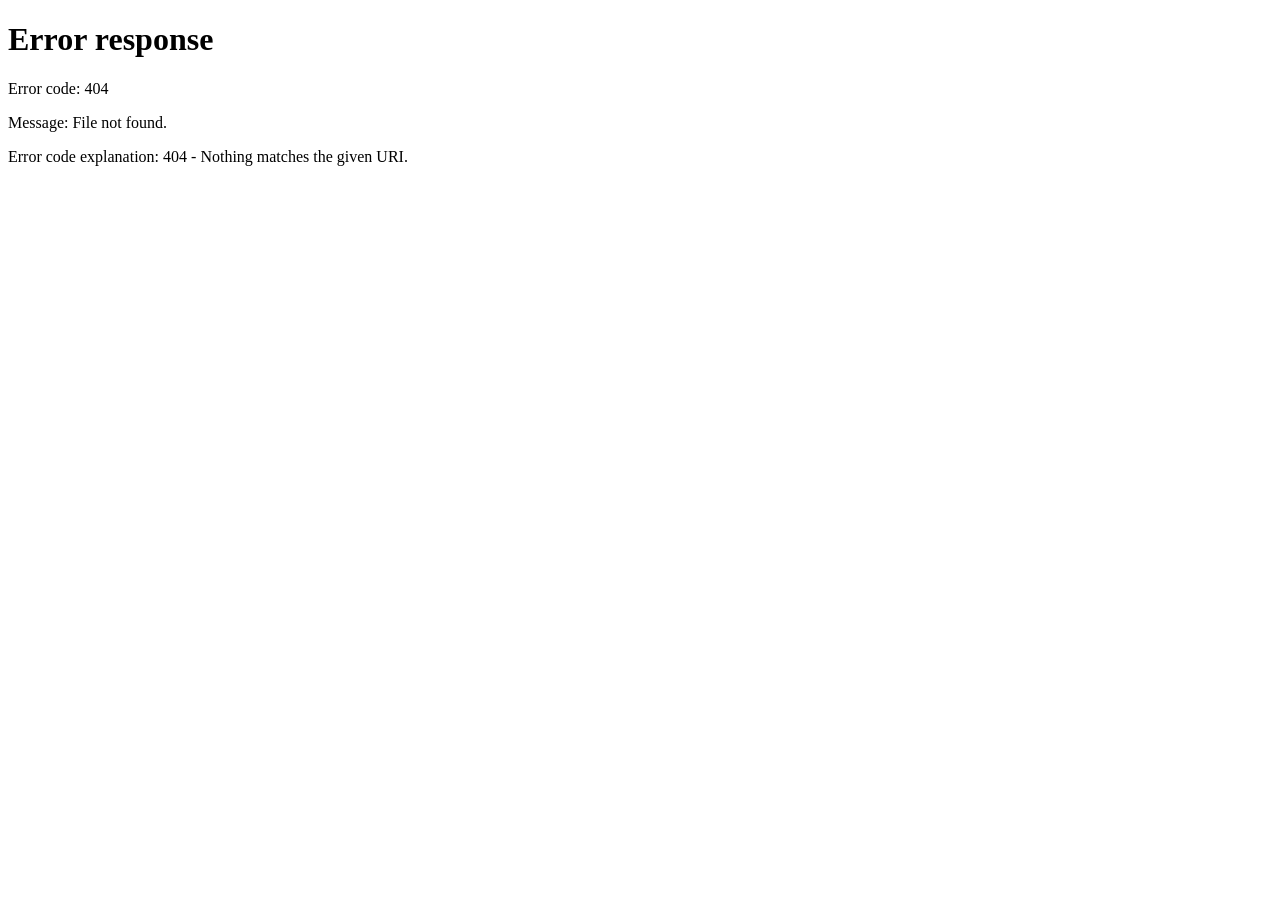
==== app/dashboard.html @ 8414f71d "Feature: gradebook, classroom, assistant, online classes, and major UX overhaul - Add GradebookAPI, " ====
<!DOCTYPE html>
<html lang="en">
<head>
    <meta charset="UTF-8">
    <meta name="viewport" content="width=device-width, initial-scale=1.0">
    <title>COC-LMS</title>
    <link rel="icon" type="image/png" href="../assets/images/phinma_logo2.png">
    <link rel="stylesheet" href="../css/style.css">
    <style>
        /* Loading spinner while app boots */
        .app-loading {
            display: flex;
            align-items: center;
            justify-content: center;
            min-height: 100vh;
            background: var(--cream-light);
        }
        .app-loading .spinner-lg {
            width: 48px;
            height: 48px;
            border: 4px solid var(--gray-200);
            border-top-color: var(--primary);
            border-radius: 50%;
            animation: spin 0.8s linear infinite;
        }
        @keyframes spin { to { transform: rotate(360deg); } }
    </style>
</head>
<body>
    <!-- Loading state (shown while JS boots) -->
    <div id="app-loading" class="app-loading">
        <div class="spinner-lg"></div>
    </div>

    <!-- App container (hidden until ready) -->
    <div id="app" class="app-container" style="display:none;">
        <!-- Sidebar (rendered by JS) -->
        <aside class="sidebar" id="sidebar"></aside>

        <!-- Main content area -->
        <main class="main-content">
            <!-- Topbar (rendered by JS) -->
            <header class="topbar" id="topbar"></header>

            <!-- Page content (rendered by router) -->
            <div class="page-content" id="page-content">
                <!-- Each page renders here -->
            </div>
        </main>
    </div>

    <!-- Load the app -->
    <script type="module" src="./js/app.js"></script>
</body>
</html>
---- css/style.css ----
/**
 * CIT-LMS Modern UI Stylesheet
 * Color Theme: Milwaukee Bucks (#00461B + #EFEBD2)
 * Clean, Modern, Eye-catching Design
 */

/* ========================================
   CSS VARIABLES & ROOT
   ======================================== */
:root {
    /* Primary Colors - Milwaukee Bucks */
    --primary: #00461B;
    --primary-light: #006428;
    --primary-dark: #003314;
    --primary-gradient: #00461B;
    
    /* Secondary Colors - Cream */
    --cream: #EFEBD2;
    --cream-light: #F7F5E8;
    --cream-dark: #E5DFC0;
    
    /* Accent Colors */
    --accent: #C4A052;
    --accent-light: #D4B76A;
    
    /* Neutrals */
    --white: #FFFFFF;
    --black: #1A1A1A;
    --gray-50: #FAFAFA;
    --gray-100: #F5F5F5;
    --gray-200: #E8E8E8;
    --gray-300: #D4D4D4;
    --gray-400: #A3A3A3;
    --gray-500: #737373;
    --gray-600: #525252;
    --gray-700: #404040;
    --gray-800: #262626;
    
    /* Status Colors */
    --success: #10B981;
    --success-bg: #D1FAE5;
    --warning: #F59E0B;
    --warning-bg: #FEF3C7;
    --danger: #EF4444;
    --danger-bg: #FEE2E2;
    --info: #3B82F6;
    --info-bg: #DBEAFE;
    
    /* Layout */
    --sidebar-width: 260px;
    --sidebar-collapsed: 80px;
    --topbar-height: 70px;
    --border-radius: 12px;
    --border-radius-lg: 16px;
    --border-radius-xl: 24px;
    
    /* Shadows */
    --shadow-sm: 0 1px 2px rgba(0, 0, 0, 0.05);
    --shadow: 0 4px 6px -1px rgba(0, 0, 0, 0.1);
    --shadow-md: 0 6px 16px -4px rgba(0, 0, 0, 0.12);
    --shadow-lg: 0 20px 40px -8px rgba(0, 0, 0, 0.15);
    --shadow-green: 0 8px 24px -4px rgba(0, 70, 27, 0.25);
    
    /* Transitions */
    --transition: all 0.3s cubic-bezier(0.4, 0, 0.2, 1);
    --transition-fast: all 0.15s ease;
}

/* ========================================
   RESET & BASE STYLES
   ======================================== */
*, *::before, *::after {
    box-sizing: border-box;
    margin: 0;
    padding: 0;
}

html {
    scroll-behavior: smooth;
}

body {
    font-family: 'Inter', -apple-system, BlinkMacSystemFont, 'Segoe UI', Roboto, Oxygen, Ubuntu, sans-serif;
    background: var(--cream-light);
    color: var(--gray-800);
    line-height: 1.6;
    min-height: 100vh;
    -webkit-font-smoothing: antialiased;
    -moz-osx-font-smoothing: grayscale;
}

a {
    text-decoration: none;
    color: inherit;
    transition: var(--transition-fast);
}

img {
    max-width: 100%;
    height: auto;
}

/* ========================================
   LAYOUT STRUCTURE
   ======================================== */
.app-container {
    display: flex;
    min-height: 100vh;
}

.main-content {
    flex: 1;
    margin-left: var(--sidebar-width);
    min-height: 100vh;
    background: var(--cream-light);
    transition: var(--transition);
}

.page-content {
    padding: 24px 32px;
    position: relative;
    z-index: 1;
}

/* ========================================
   SIDEBAR - MODERN DESIGN
   ======================================== */
.sidebar {
    position: fixed;
    top: 0;
    left: 0;
    width: var(--sidebar-width);
    height: 100vh;
    background: #00461B;
    display: flex;
    flex-direction: column;
    z-index: 1000;
    transition: var(--transition);
    box-shadow: var(--shadow-lg);
    overflow: hidden;
}

/* Sidebar Header */
.sidebar-header {
    padding: 18px 16px 16px;
    border-bottom: none;
    flex-shrink: 0;
}

.logo {
    display: flex;
    align-items: center;
    gap: 11px;
    color: var(--white);
    font-weight: 800;
    font-size: 18px;
    letter-spacing: -0.3px;
    text-decoration: none;
}

.logo-meta {
    display: flex;
    flex-direction: column;
    gap: 4px;
    min-width: 0;
}

.sidebar-role-badge {
    display: inline-flex;
    align-items: center;
    align-self: flex-start;
    padding: 2px 8px;
    border-radius: 20px;
    font-size: 10px;
    font-weight: 700;
    letter-spacing: 0.4px;
    text-transform: uppercase;
    color: #0f2918;
    background: var(--role-accent, #E8F5EC);
    box-shadow: 0 1px 4px rgba(0, 0, 0, 0.12);
}

.logo-icon {
    width: 44px;
    height: 44px;
    background: var(--cream);
    color: var(--primary);
    border-radius: var(--border-radius);
    display: flex;
    align-items: center;
    justify-content: center;
    font-size: 22px;
    box-shadow: var(--shadow);
}

.logo-img {
    width: 40px;
    height: 40px;
    object-fit: contain;
    border-radius: 50%;
    background: #fff;
    padding: 2px;
    box-shadow: var(--shadow);
    flex-shrink: 0;
}

.logo-text {
    letter-spacing: -0.5px;
}

/* Sidebar Navigation */
.sidebar-nav {
    flex: 1;
    min-height: 0;
    padding: 10px 12px 8px;
    overflow-y: auto;
    overflow-x: hidden;
    display: flex;
    flex-direction: column;
    gap: 2px;
}

.sidebar-nav::-webkit-scrollbar { width: 3px; }
.sidebar-nav::-webkit-scrollbar-thumb { background: rgba(255,255,255,.15); border-radius: 3px; }

.nav-section {
    margin-bottom: 6px;
}

.nav-section-title {
    display: block;
    padding: 10px 10px 6px;
    font-size: 10px;
    font-weight: 700;
    letter-spacing: 0.08em;
    text-transform: uppercase;
    color: rgba(255, 255, 255, 0.38);
}

.nav-item {
    display: flex;
    align-items: center;
    gap: 12px;
    padding: 9px 12px;
    color: rgba(255, 255, 255, 0.72);
    border-radius: 10px;
    margin-bottom: 2px;
    font-weight: 500;
    font-size: 14px;
    letter-spacing: 0.1px;
    transition: all .15s ease;
    position: relative;
    text-decoration: none;
}

.nav-item:hover {
    color: #fff;
    background: rgba(255, 255, 255, 0.1);
}

.nav-item.active {
    color: var(--primary);
    background: var(--cream);
    font-weight: 700;
    box-shadow: 0 2px 8px rgba(0,0,0,.15);
}

.nav-icon {
    width: 34px;
    height: 34px;
    flex-shrink: 0;
    display: inline-flex;
    align-items: center;
    justify-content: center;
    border-radius: 9px;
    background: rgba(255, 255, 255, 0.08);
    transition: background .15s ease;
}
.nav-item:hover .nav-icon {
    background: rgba(255, 255, 255, 0.14);
}
.nav-item.active .nav-icon {
    background: rgba(0, 70, 27, 0.1);
}
.nav-icon .ui-icon,
.nav-icon .ui-icon svg,
.nav-icon svg {
    width: 18px;
    height: 18px;
}
.nav-item .nav-icon svg {
    stroke: rgba(255, 255, 255, 0.9);
}
.nav-item.active .nav-icon svg {
    stroke: var(--primary);
}
.nav-text {
    flex: 1;
    min-width: 0;
    line-height: 1.25;
}

.nav-item.logout {
    color: rgba(255, 255, 255, 0.5);
}

.nav-item.logout:hover {
    color: #FCA5A5;
    background: rgba(239, 68, 68, 0.15);
}

/* Unread message badge in sidebar */
.nav-badge {
    display: inline-flex;
    align-items: center;
    justify-content: center;
    min-width: 18px;
    height: 18px;
    padding: 0 5px;
    background: #ef4444;
    color: #fff;
    font-size: 10px;
    font-weight: 700;
    border-radius: 20px;
    margin-left: auto;
    line-height: 1;
}
.nav-item.active .nav-badge {
    background: #b91c1c;
}

/* Department Badge in Sidebar */
.dept-badge {
    display: flex;
    flex-direction: column;
    gap: 2px;
    padding: 10px 12px;
    background: rgba(255, 255, 255, 0.06);
    border: 1px solid rgba(255, 255, 255, 0.1);
    border-radius: var(--border-radius);
    margin-bottom: 10px;
}
.dept-badge-label {
    font-size: 10px;
    font-weight: 600;
    color: rgba(255, 255, 255, 0.4);
    text-transform: uppercase;
    letter-spacing: 0.5px;
}
.dept-badge-name {
    font-size: 13px;
    font-weight: 600;
    color: var(--cream);
    white-space: nowrap;
    overflow: hidden;
    text-overflow: ellipsis;
}

/* ========================================
   TOPBAR - MODERN DESIGN
   ======================================== */
.topbar {
    height: var(--topbar-height);
    background: var(--white);
    border-bottom: none;
    display: flex;
    align-items: center;
    justify-content: space-between;
    padding: 0 32px;
    position: sticky;
    top: 0;
    z-index: 100;
    box-shadow: none;
}

.topbar-left {
    display: flex;
    align-items: center;
    gap: 20px;
}

.page-title {
    font-size: 22px;
    font-weight: 700;
    color: var(--gray-800);
    letter-spacing: -0.5px;
}

.breadcrumb {
    display: flex;
    align-items: center;
    gap: 8px;
    font-size: 13px;
    color: var(--gray-500);
}

.breadcrumb a {
    color: var(--primary);
}

.breadcrumb a:hover {
    text-decoration: underline;
}

.topbar-right {
    display: flex;
    align-items: center;
    gap: 16px;
}

.topbar-btn {
    width: 42px;
    height: 42px;
    border: none;
    background: var(--gray-100);
    border-radius: var(--border-radius);
    cursor: pointer;
    display: flex;
    align-items: center;
    justify-content: center;
    font-size: 18px;
    color: var(--gray-600);
    transition: var(--transition);
    position: relative;
}

.topbar-btn:hover {
    background: var(--primary);
    color: var(--white);
    transform: translateY(-2px);
    box-shadow: var(--shadow-green);
}

.topbar-btn .badge {
    position: absolute;
    top: -4px;
    right: -4px;
    width: 18px;
    height: 18px;
    background: var(--danger);
    color: var(--white);
    font-size: 10px;
    font-weight: 700;
    border-radius: 50%;
    display: flex;
    align-items: center;
    justify-content: center;
}

/* ========================================
   CARDS - MODERN DESIGN
   ======================================== */
.card {
    background: var(--white);
    border-radius: var(--border-radius-lg);
    border: none;
    overflow: hidden;
    transition: background .15s ease;
}

.card:hover {
    background: var(--gray-50);
}

.card-header {
    padding: 20px 24px;
    border-bottom: none;
    background: var(--gray-100);
}

.card-title {
    font-size: 16px;
    font-weight: 700;
    color: var(--gray-800);
    display: flex;
    align-items: center;
    gap: 10px;
}

.card-body {
    padding: 24px;
}

.card-footer {
    padding: 16px 24px;
    border-top: none;
    background: var(--gray-100);
}

/* ========================================
   STAT CARDS - MODERN DESIGN
   ======================================== */
.stats-grid {
    display: grid;
    grid-template-columns: repeat(auto-fit, minmax(240px, 1fr));
    gap: 20px;
    margin-bottom: 28px;
}

.stat-card {
    background: var(--white);
    border-radius: var(--border-radius-lg);
    padding: 24px;
    display: flex;
    align-items: center;
    gap: 20px;
    border: none;
    transition: background .15s ease;
    position: relative;
    overflow: hidden;
}

.stat-card:hover {
    background: var(--gray-50);
}

.stat-icon {
    width: 56px;
    height: 56px;
    border-radius: var(--border-radius);
    display: flex;
    align-items: center;
    justify-content: center;
    font-size: 26px;
    flex-shrink: 0;
}

.stat-icon.green { background: #D1FAE5; }
.stat-icon.blue { background: #DBEAFE; }
.stat-icon.yellow { background: #FEF3C7; }
.stat-icon.purple { background: #EDE9FE; }
.stat-icon.primary { background: var(--cream); color: var(--primary); }

.stat-info {
    flex: 1;
}

.stat-num {
    display: block;
    font-size: 32px;
    font-weight: 800;
    color: var(--gray-800);
    line-height: 1.2;
    letter-spacing: -1px;
}

.stat-label {
    display: block;
    font-size: 13px;
    color: var(--gray-500);
    font-weight: 500;
    margin-top: 4px;
}

.stat-trend {
    font-size: 12px;
    font-weight: 600;
    padding: 4px 8px;
    border-radius: 20px;
    margin-top: 8px;
    display: inline-block;
}

.stat-trend.up {
    background: var(--success-bg);
    color: var(--success);
}

.stat-trend.down {
    background: var(--danger-bg);
    color: var(--danger);
}

/* ========================================
   WELCOME SECTION - HERO BANNER
   ======================================== */
.welcome-section {
    background: var(--primary-gradient);
    border-radius: var(--border-radius-xl);
    padding: 32px 40px;
    margin-bottom: 28px;
    display: flex;
    justify-content: space-between;
    align-items: center;
    position: relative;
    overflow: hidden;
    box-shadow: var(--shadow-green);
}

.welcome-section::before {
    content: '';
    position: absolute;
    top: -50%;
    right: -10%;
    width: 400px;
    height: 400px;
    background: rgba(255, 255, 255, 0.05);
    border-radius: 50%;
}

.welcome-section::after {
    content: '';
    position: absolute;
    bottom: -30%;
    right: 20%;
    width: 200px;
    height: 200px;
    background: rgba(255, 255, 255, 0.03);
    border-radius: 50%;
}

.welcome-text {
    position: relative;
    z-index: 1;
}

.welcome-text h1 {
    font-size: 28px;
    font-weight: 800;
    color: var(--white);
    margin-bottom: 8px;
    letter-spacing: -0.5px;
}

.welcome-text p {
    color: rgba(255, 255, 255, 0.85);
    font-size: 15px;
    max-width: 400px;
}

.welcome-actions {
    display: flex;
    gap: 12px;
    position: relative;
    z-index: 1;
}

/* ========================================
   BUTTONS - MODERN DESIGN
   ======================================== */
.btn {
    display: inline-flex;
    align-items: center;
    justify-content: center;
    gap: 8px;
    padding: 12px 24px;
    border-radius: var(--border-radius);
    font-weight: 600;
    font-size: 14px;
    cursor: pointer;
    transition: var(--transition);
    border: none;
    text-decoration: none;
}

.btn-primary {
    background: var(--white);
    color: var(--primary);
    box-shadow: var(--shadow);
}

.btn-primary:hover {
    background: var(--cream);
    transform: translateY(-2px);
    box-shadow: var(--shadow-md);
}

.btn-secondary {
    background: rgba(255, 255, 255, 0.15);
    color: var(--white);
    border: 1px solid rgba(255, 255, 255, 0.3);
    backdrop-filter: blur(4px);
}

.btn-secondary:hover {
    background: rgba(255, 255, 255, 0.25);
    transform: translateY(-2px);
}

.btn-success {
    background: var(--primary-gradient);
    color: var(--white);
    box-shadow: var(--shadow-green);
}

.btn-success:hover {
    transform: translateY(-2px);
    box-shadow: 0 12px 28px -6px rgba(0, 70, 27, 0.35);
}

.btn-outline {
    background: transparent;
    color: var(--primary);
    border: 2px solid var(--primary);
}

.btn-outline:hover {
    background: var(--primary);
    color: var(--white);
}

.btn-danger {
    background: var(--danger);
    color: var(--white);
}

.btn-danger:hover {
    background: #DC2626;
    transform: translateY(-2px);
}

.btn-sm {
    padding: 8px 16px;
    font-size: 13px;
}

.btn-lg {
    padding: 16px 32px;
    font-size: 16px;
}

.btn-icon {
    width: 40px;
    height: 40px;
    padding: 0;
    border-radius: var(--border-radius);
}

/* ========================================
   SECTION HEADERS
   ======================================== */
.section-header {
    display: flex;
    justify-content: space-between;
    align-items: center;
    margin-bottom: 20px;
}

.section-header h2 {
    font-size: 18px;
    font-weight: 700;
    color: var(--gray-800);
    display: flex;
    align-items: center;
    gap: 10px;
}

.view-all {
    color: var(--primary);
    font-weight: 600;
    font-size: 14px;
    display: flex;
    align-items: center;
    gap: 4px;
}

.view-all:hover {
    gap: 8px;
}

/* ========================================
   CLASS/SUBJECT CARDS
   ======================================== */
.classes-grid {
    display: grid;
    grid-template-columns: repeat(auto-fill, minmax(300px, 1fr));
    gap: 20px;
    margin-bottom: 28px;
}

.class-card {
    background: var(--white);
    border-radius: var(--border-radius-lg);
    border: none;
    overflow: hidden;
    transition: background .15s ease;
}

.class-card:hover {
    background: var(--gray-50);
}

.class-card-header {
    background: var(--primary);
    padding: 20px 24px;
    position: relative;
}

.class-code {
    display: inline-block;
    background: var(--cream);
    color: var(--primary);
    padding: 6px 14px;
    border-radius: 20px;
    font-size: 12px;
    font-weight: 700;
    margin-bottom: 8px;
}

.class-name {
    color: var(--white);
    font-size: 18px;
    font-weight: 700;
    margin: 0;
    line-height: 1.4;
}

.class-sem {
    color: rgba(255, 255, 255, 0.7);
    font-size: 13px;
    margin-top: 4px;
}

.class-card-body {
    padding: 20px 24px;
}

.class-stats {
    display: flex;
    justify-content: space-around;
    padding: 16px 0;
    border-bottom: 1px solid var(--gray-100);
    margin-bottom: 16px;
}

.class-stat {
    text-align: center;
}

.cs-num {
    display: block;
    font-size: 24px;
    font-weight: 800;
    color: var(--primary);
}

.cs-label {
    font-size: 11px;
    color: var(--gray-500);
    font-weight: 500;
    text-transform: uppercase;
    letter-spacing: 0.5px;
}

.class-link {
    display: block;
    text-align: center;
    padding: 12px;
    background: var(--cream-light);
    color: var(--primary);
    font-weight: 600;
    font-size: 14px;
    border-radius: var(--border-radius);
    transition: var(--transition);
}

.class-link:hover {
    background: var(--primary);
    color: var(--white);
}

/* ========================================
   PANELS
   ======================================== */
.grid-2col {
    display: grid;
    grid-template-columns: repeat(2, 1fr);
    gap: 24px;
}

.panel {
    background: var(--white);
    border-radius: var(--border-radius-lg);
    border: 1px solid var(--gray-200);
    overflow: hidden;
}

.panel-head {
    padding: 20px 24px;
    background: var(--gray-50);
    border-bottom: 1px solid var(--gray-100);
}

.panel-head h3 {
    font-size: 15px;
    font-weight: 700;
    color: var(--gray-800);
    display: flex;
    align-items: center;
    gap: 10px;
}

.panel-body {
    padding: 20px 24px;
}

/* ========================================
   LIST ITEMS
   ======================================== */
.list-item {
    display: flex;
    justify-content: space-between;
    align-items: center;
    padding: 16px 0;
    border-bottom: 1px solid var(--gray-100);
    transition: var(--transition);
}

.list-item:last-child {
    border-bottom: none;
    padding-bottom: 0;
}

.list-item:first-child {
    padding-top: 0;
}

.list-item:hover {
    padding-left: 8px;
}

.list-item-info {
    flex: 1;
}

.list-item-title {
    display: block;
    font-weight: 600;
    color: var(--gray-800);
    font-size: 14px;
    margin-bottom: 2px;
}

.list-item-subtitle {
    font-size: 12px;
    color: var(--gray-500);
}

/* ========================================
   BADGES
   ======================================== */
.badge {
    display: inline-flex;
    align-items: center;
    padding: 6px 14px;
    border-radius: 20px;
    font-size: 12px;
    font-weight: 600;
}

.badge-success {
    background: var(--success-bg);
    color: var(--success);
}

.badge-warning {
    background: var(--warning-bg);
    color: var(--warning);
}

.badge-danger {
    background: var(--danger-bg);
    color: var(--danger);
}

.badge-info {
    background: var(--info-bg);
    color: var(--info);
}

.badge-primary {
    background: var(--cream);
    color: var(--primary);
}

/* Score badges */
.score-badge {
    padding: 8px 16px;
    border-radius: 20px;
    font-size: 14px;
    font-weight: 700;
}

.score-badge.passed {
    background: #D1FAE5;
    color: #059669;
}

.score-badge.failed {
    background: #FEE2E2;
    color: #DC2626;
}

/* ========================================
   PROGRESS BARS
   ======================================== */
.progress-container {
    margin-bottom: 16px;
}

.progress-label {
    display: flex;
    justify-content: space-between;
    margin-bottom: 8px;
    font-size: 13px;
}

.progress-label span:first-child {
    font-weight: 600;
    color: var(--gray-700);
}

.progress-label span:last-child {
    color: var(--gray-500);
}

.progress-bar {
    height: 10px;
    background: var(--gray-200);
    border-radius: 10px;
    overflow: hidden;
}

.progress-fill {
    height: 100%;
    background: var(--primary-gradient);
    border-radius: 10px;
    transition: width 0.6s cubic-bezier(0.4, 0, 0.2, 1);
}

/* ========================================
   FORMS
   ======================================== */
.form-group {
    margin-bottom: 20px;
}

.form-label {
    display: block;
    font-size: 13px;
    font-weight: 600;
    color: var(--gray-700);
    margin-bottom: 8px;
}

.form-control {
    width: 100%;
    padding: 12px 16px;
    border: none;
    border-radius: var(--border-radius);
    font-size: 14px;
    color: var(--gray-800);
    background: var(--gray-100);
    transition: outline .15s ease;
}

.form-control:focus {
    outline: 2px solid var(--primary);
    outline-offset: 0;
    box-shadow: none;
}

.form-control::placeholder {
    color: var(--gray-400);
}

textarea.form-control {
    min-height: 120px;
    resize: vertical;
}

select.form-control {
    cursor: pointer;
    appearance: none;
    background-image: url("data:image/svg+xml,%3Csvg xmlns='http://www.w3.org/2000/svg' width='24' height='24' viewBox='0 0 24 24' fill='none' stroke='%23737373' stroke-width='2' stroke-linecap='round' stroke-linejoin='round'%3E%3Cpolyline points='6 9 12 15 18 9'%3E%3C/polyline%3E%3C/svg%3E");
    background-repeat: no-repeat;
    background-position: right 12px center;
    background-size: 18px;
    padding-right: 44px;
}

/* ========================================
   TABLES
   ======================================== */
.table-container {
    overflow-x: auto;
    border-radius: var(--border-radius-lg);
    border: none;
    background: var(--white);
}

table {
    width: 100%;
    border-collapse: collapse;
}

thead {
    background: var(--gray-50);
}

th {
    padding: 16px 20px;
    text-align: left;
    font-size: 12px;
    font-weight: 700;
    color: var(--gray-600);
    text-transform: uppercase;
    letter-spacing: 0.5px;
    border-bottom: 2px solid var(--gray-200);
}

td {
    padding: 16px 20px;
    font-size: 14px;
    color: var(--gray-700);
    border-bottom: 1px solid var(--gray-100);
}

tr:hover td {
    background: var(--gray-50);
}

tr:last-child td {
    border-bottom: none;
}

/* ========================================
   ALERTS
   ======================================== */
.alert {
    padding: 16px 20px;
    border-radius: var(--border-radius);
    margin-bottom: 20px;
    display: flex;
    align-items: flex-start;
    gap: 12px;
}

.alert-success {
    background: var(--success-bg);
    color: #065F46;
}

.alert-warning {
    background: var(--warning-bg);
    color: #92400E;
}

.alert-danger {
    background: var(--danger-bg);
    color: #991B1B;
}

.alert-info {
    background: var(--info-bg);
    color: #1E40AF;
}

/* ========================================
   EMPTY STATES
   ======================================== */
.empty-state {
    text-align: center;
    padding: 60px 40px;
    background: var(--cream-light);
    border-radius: var(--border-radius-lg);
    border: 2px dashed var(--gray-300);
}

.empty-state-icon {
    font-size: 64px;
    margin-bottom: 16px;
    opacity: 0.5;
}

.empty-state h3 {
    font-size: 18px;
    color: var(--gray-700);
    margin-bottom: 8px;
}

.empty-state p {
    color: var(--gray-500);
    font-size: 14px;
    max-width: 300px;
    margin: 0 auto;
}

/* ========================================
   MODALS
   ======================================== */
.modal-overlay {
    position: fixed;
    top: 0;
    left: 0;
    right: 0;
    bottom: 0;
    background: rgba(0, 0, 0, 0.6);
    backdrop-filter: blur(4px);
    display: flex;
    align-items: center;
    justify-content: center;
    z-index: 2000;
    transition: var(--transition);
}

.modal {
    background: var(--white);
    border-radius: var(--border-radius-xl);
    width: 100%;
    max-width: 500px;
    max-height: 90vh;
    overflow: hidden;
    transition: var(--transition);
    box-shadow: var(--shadow-lg);
}

.modal-header {
    padding: 24px;
    border-bottom: 1px solid var(--gray-200);
    display: flex;
    justify-content: space-between;
    align-items: center;
}

.modal-title {
    font-size: 18px;
    font-weight: 700;
}

.modal-close {
    width: 36px;
    height: 36px;
    border: none;
    background: var(--gray-100);
    border-radius: var(--border-radius);
    cursor: pointer;
    font-size: 18px;
    color: var(--gray-600);
    transition: var(--transition);
}

.modal-close:hover {
    background: var(--danger);
    color: var(--white);
}

.modal-body {
    padding: 24px;
    overflow-y: auto;
}

.modal-footer {
    padding: 20px 24px;
    border-top: 1px solid var(--gray-200);
    display: flex;
    justify-content: flex-end;
    gap: 12px;
    background: var(--gray-50);
}

/* ========================================
   RESPONSIVE DESIGN
   ======================================== */
@media (max-width: 1200px) {
    .stats-grid {
        grid-template-columns: repeat(2, 1fr);
    }
}

@media (max-width: 1024px) {
    .grid-2col {
        grid-template-columns: 1fr;
    }
    
    .sidebar {
        transform: translateX(-100%);
    }
    
    .sidebar.active {
        transform: translateX(0);
    }
    
    .main-content {
        margin-left: 0;
    }
}

@media (max-width: 768px) {
    .page-content {
        padding: 16px;
    }
    
    .welcome-section {
        flex-direction: column;
        text-align: center;
        padding: 24px;
    }
    
    .welcome-actions {
        margin-top: 20px;
    }
    
    .stats-grid {
        grid-template-columns: 1fr;
    }
    
    .classes-grid {
        grid-template-columns: 1fr;
    }
    
    .topbar {
        padding: 0 16px;
    }
    
    .page-title {
        font-size: 18px;
    }
}

/* ========================================
   ANIMATIONS
   ======================================== */
@keyframes fadeIn {
    from {
        opacity: 0;
        transform: translateY(10px);
    }
    to {
        opacity: 1;
        transform: translateY(0);
    }
}

@keyframes slideIn {
    from {
        opacity: 0;
        transform: translateX(-20px);
    }
    to {
        opacity: 1;
        transform: translateX(0);
    }
}

@keyframes pulse {
    0%, 100% {
        opacity: 1;
    }
    50% {
        opacity: 0.5;
    }
}

.fade-in {
    animation: fadeIn 0.4s ease forwards;
}

.slide-in {
    animation: slideIn 0.4s ease forwards;
}

/* Staggered animations */
.stagger > * {
    opacity: 0;
    animation: fadeIn 0.4s ease forwards;
}

.stagger > *:nth-child(1) { animation-delay: 0.1s; }
.stagger > *:nth-child(2) { animation-delay: 0.2s; }
.stagger > *:nth-child(3) { animation-delay: 0.3s; }
.stagger > *:nth-child(4) { animation-delay: 0.4s; }
.stagger > *:nth-child(5) { animation-delay: 0.5s; }
.stagger > *:nth-child(6) { animation-delay: 0.6s; }

/* ========================================
   UTILITY CLASSES
   ======================================== */
.text-center { text-align: center; }
.text-right { text-align: right; }
.text-primary { color: var(--primary); }
.text-success { color: var(--success); }
.text-warning { color: var(--warning); }
.text-danger { color: var(--danger); }
.text-muted { color: var(--gray-500); }

.mt-1 { margin-top: 8px; }
.mt-2 { margin-top: 16px; }
.mt-3 { margin-top: 24px; }
.mb-1 { margin-bottom: 8px; }
.mb-2 { margin-bottom: 16px; }
.mb-3 { margin-bottom: 24px; }

.d-flex { display: flex; }
.align-center { align-items: center; }
.justify-between { justify-content: space-between; }
.gap-1 { gap: 8px; }
.gap-2 { gap: 16px; }
.gap-3 { gap: 24px; }

.w-100 { width: 100%; }
.rounded { border-radius: var(--border-radius); }
.rounded-lg { border-radius: var(--border-radius-lg); }
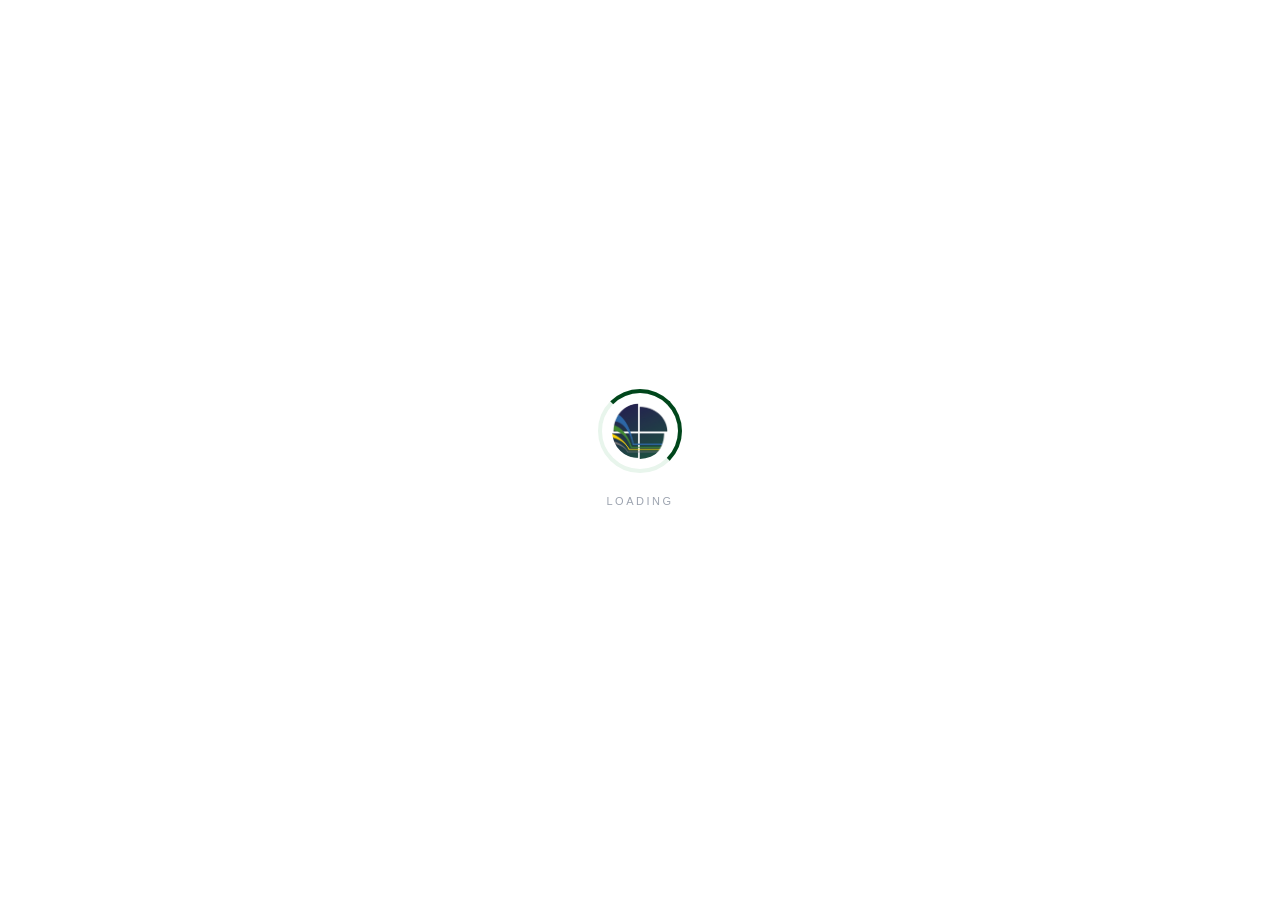
==== commit 97fc00e6: "sep14" ====
--- a/app/dashboard.html
+++ b/app/dashboard.html
@@ -3,53 +3,153 @@
 <head>
     <meta charset="UTF-8">
     <meta name="viewport" content="width=device-width, initial-scale=1.0">
-    <title>COC-LMS</title>
-    <link rel="icon" type="image/png" href="../assets/images/phinma_logo2.png">
-    <link rel="stylesheet" href="../css/style.css">
+    <title>Phinmaed Learning</title>
+    <link rel="icon" type="image/png" href="../assets/images/app-icon.png">
+    <link rel="preconnect" href="https://fonts.googleapis.com">
+    <link rel="preconnect" href="https://fonts.gstatic.com" crossorigin>
+    <link href="https://fonts.googleapis.com/css2?family=Plus+Jakarta+Sans:wght@400;500;600;700;800&family=Inter:wght@700&display=swap" rel="stylesheet">
+    <link rel="manifest" href="../manifest.json">
+    <meta name="theme-color" content="#00461B">
+    <link rel="apple-touch-icon" href="../assets/images/pwa-icon-192.png">
+    <link rel="stylesheet" href="../css/style.css?v=20260624">
     <style>
-        /* Loading spinner while app boots */
-        .app-loading {
+        /* ── Boot loader — white background, ring spinner around the logo ── */
+        #app-loading {
+            position: fixed;
+            inset: 0;
+            background: #fff;
             display: flex;
+            flex-direction: column;
             align-items: center;
             justify-content: center;
-            min-height: 100vh;
-            background: var(--cream-light);
+            gap: 20px;
+            z-index: 9999;
+            transition: opacity .4s ease, visibility .4s ease;
         }
-        .app-loading .spinner-lg {
-            width: 48px;
-            height: 48px;
-            border: 4px solid var(--gray-200);
-            border-top-color: var(--primary);
+        #app-loading.fade-out { opacity: 0; visibility: hidden; pointer-events: none; }
+        .al-ring {
+            position: relative;
+            width: 84px; height: 84px;
+            display: flex; align-items: center; justify-content: center;
+        }
+        .al-ring::before {
+            content: '';
+            position: absolute; inset: 0;
             border-radius: 50%;
-            animation: spin 0.8s linear infinite;
+            border: 4px solid #E8F5EC;
         }
-        @keyframes spin { to { transform: rotate(360deg); } }
+        .al-ring::after {
+            content: '';
+            position: absolute; inset: 0;
+            border-radius: 50%;
+            border: 4px solid transparent;
+            border-top-color: #00461B;
+            border-right-color: #00461B;
+            animation: al-spin .9s linear infinite;
+        }
+        .al-logo {
+            width: 56px; height: 56px;
+            border-radius: 50%;
+            object-fit: cover;
+            position: relative;
+        }
+        @keyframes al-spin { to { transform: rotate(360deg); } }
+        .al-label {
+            color: #9CA3AF;
+            font-size: 11px;
+            letter-spacing: 2.5px;
+            text-transform: uppercase;
+            font-family: sans-serif;
+        }
+
+        /* ── Page-transition spinner — small, floating, non-blocking ── */
+        .page-spinner {
+            display: flex;
+            flex-direction: column;
+            align-items: center;
+            justify-content: center;
+            min-height: 60vh;
+            gap: 20px;
+            animation: ps-in .2s ease;
+        }
+        .page-spinner-text {
+            font-size: 11px;
+            color: #9ca3af;
+            letter-spacing: 1.5px;
+            text-transform: uppercase;
+            font-family: sans-serif;
+        }
+        @keyframes ps-in { from { opacity:0; transform:translateY(8px); } to { opacity:1; transform:none; } }
+
+        .spinner {
+            width: 1em; height: 1em; font-size: 36px;
+            border-radius: 50%;
+            border: .1em solid #E8F5EC;
+            border-top-color: #00461B;
+            animation: spinner-rotate .8s linear infinite;
+        }
+        @keyframes spinner-rotate { to { transform: rotate(360deg); } }
+
+        /* Floating nav spinner — shown top-right during page navigation while
+           the previous page's content stays visible underneath */
+        #nav-spinner {
+            position: fixed; top: 18px; right: 24px; z-index: 2000;
+            width: 26px; height: 26px; border-radius: 50%;
+            border: 3px solid #E8F5EC; border-top-color: #00461B;
+            animation: spinner-rotate .8s linear infinite;
+            display: none; box-shadow: 0 2px 8px rgba(0,0,0,.12);
+            background: #fff;
+        }
+        #nav-spinner.show { display: block; }
     </style>
 </head>
 <body>
-    <!-- Loading state (shown while JS boots) -->
-    <div id="app-loading" class="app-loading">
-        <div class="spinner-lg"></div>
+    <!-- Boot loader (full-screen while JS initialises) -->
+    <div id="app-loading">
+        <div class="al-ring">
+            <img src="../assets/images/app-icon.png" alt="" class="al-logo">
+        </div>
+        <p class="al-label">Loading</p>
     </div>
+    <!-- Floating spinner shown during in-app navigation; page stays visible underneath -->
+    <div id="nav-spinner"></div>
 
-    <!-- App container (hidden until ready) -->
+    <!-- App shell (hidden until JS ready) -->
     <div id="app" class="app-container" style="display:none;">
-        <!-- Sidebar (rendered by JS) -->
         <aside class="sidebar" id="sidebar"></aside>
-
-        <!-- Main content area -->
         <main class="main-content">
-            <!-- Topbar (rendered by JS) -->
             <header class="topbar" id="topbar"></header>
-
-            <!-- Page content (rendered by router) -->
-            <div class="page-content" id="page-content">
-                <!-- Each page renders here -->
-            </div>
+            <div class="page-content" id="page-content"></div>
         </main>
     </div>
 
-    <!-- Load the app -->
-    <script type="module" src="./js/app.js"></script>
+    <script type="module" src="./js/app.js?v=202606241500"></script>
+    <script>
+        /* PWA — this is the actual SPA shell users spend their session in
+           (lessons, my subjects, chat, gradebook), so offline caching must
+           be active here, not just on the marketing home page. */
+        if ('serviceWorker' in navigator) {
+            window.addEventListener('load', () => {
+                navigator.serviceWorker.register('../sw.js', { scope: '../' })
+                    .then(reg => {
+                        function showUpdateBar(worker) {
+                            const bar = document.getElementById('pwa-update-bar');
+                            if (bar) bar.style.display = 'flex';
+                            document.getElementById('pwa-update-btn')?.addEventListener('click', () => {
+                                worker.postMessage({ type: 'SKIP_WAITING' });
+                            });
+                        }
+                        if (reg.waiting) showUpdateBar(reg.waiting);
+                        reg.addEventListener('updatefound', () => {
+                            const nw = reg.installing;
+                            nw.addEventListener('statechange', () => {
+                                if (nw.state === 'installed' && navigator.serviceWorker.controller) showUpdateBar(nw);
+                            });
+                        });
+                    }).catch(() => {});
+                navigator.serviceWorker.addEventListener('controllerchange', () => window.location.reload());
+            });
+        }
+    </script>
 </body>
 </html>
--- a/css/style.css
+++ b/css/style.css
@@ -48,7 +48,6 @@
     
     /* Layout */
     --sidebar-width: 260px;
-    --sidebar-collapsed: 80px;
     --topbar-height: 70px;
     --border-radius: 12px;
     --border-radius-lg: 16px;
@@ -79,9 +78,13 @@
     scroll-behavior: smooth;
 }
 
+/* A <select> is as wide as its longest option; cap it so a long subject or
+   program name can never push a page wider than a phone screen. */
+select { max-width: 100%; }
+
 body {
-    font-family: 'Inter', -apple-system, BlinkMacSystemFont, 'Segoe UI', Roboto, Oxygen, Ubuntu, sans-serif;
-    background: var(--cream-light);
+    font-family: 'Plus Jakarta Sans', -apple-system, BlinkMacSystemFont, 'Segoe UI', Roboto, sans-serif;
+    background: #fff;
     color: var(--gray-800);
     line-height: 1.6;
     min-height: 100vh;
@@ -110,9 +113,20 @@
 
 .main-content {
     flex: 1;
+    /* A flex item's default min-width is "auto", which means it refuses to
+       shrink below the intrinsic width of whatever's inside it — a classic
+       flexbox gotcha. With a very wide table nested deep inside (like the
+       gradebook's 80+ grade columns), that meant .main-content itself grew
+       past the viewport instead of staying capped at it, so the WHOLE PAGE
+       scrolled horizontally instead of the table's own overflow-x:auto
+       wrapper taking over as intended — which is also why nothing inside
+       it could ever visually "freeze" via position:sticky: sticky only
+       works relative to a box that's actually the one scrolling, and here
+       that was never .main-content's job to begin with. */
+    min-width: 0;
     margin-left: var(--sidebar-width);
     min-height: 100vh;
-    background: var(--cream-light);
+    background: #fff;
     transition: var(--transition);
 }
 
@@ -131,30 +145,33 @@
     left: 0;
     width: var(--sidebar-width);
     height: 100vh;
-    background: #00461B;
+    background: #ffffff;
+    border-right: 1px solid #e8e8e8;
     display: flex;
     flex-direction: column;
     z-index: 1000;
     transition: var(--transition);
-    box-shadow: var(--shadow-lg);
+    box-shadow: 2px 0 12px rgba(0,0,0,.06);
     overflow: hidden;
 }
 
 /* Sidebar Header */
 .sidebar-header {
-    padding: 18px 16px 16px;
-    border-bottom: none;
+    padding: 14px 12px 12px;
+    border-bottom: 1px solid #f0f0f0;
     flex-shrink: 0;
+    display: flex;
+    flex-direction: column;
+    align-items: center;
+    gap: 12px;
 }
 
 .logo {
     display: flex;
-    align-items: center;
-    gap: 11px;
-    color: var(--white);
-    font-weight: 800;
-    font-size: 18px;
-    letter-spacing: -0.3px;
+    flex-direction: column;
+    align-items: center;
+    gap: 10px;
+    color: #262626;
     text-decoration: none;
 }
 
@@ -181,31 +198,39 @@
 }
 
 .logo-icon {
-    width: 44px;
-    height: 44px;
-    background: var(--cream);
+    width: 60px;
+    height: 60px;
+    background: #F3F4F6;
     color: var(--primary);
-    border-radius: var(--border-radius);
+    border-radius: 50%;
     display: flex;
     align-items: center;
     justify-content: center;
-    font-size: 22px;
+    font-size: 26px;
     box-shadow: var(--shadow);
 }
 
 .logo-img {
-    width: 40px;
-    height: 40px;
+    width: 64px;
+    height: 64px;
     object-fit: contain;
     border-radius: 50%;
     background: #fff;
-    padding: 2px;
-    box-shadow: var(--shadow);
+    padding: 3px;
+    box-shadow: 0 2px 8px rgba(0,0,0,.25);
     flex-shrink: 0;
 }
 
 .logo-text {
-    letter-spacing: -0.5px;
+    /* Keep the college name on its original font — exempt from the app-wide font */
+    font-family: 'Inter', -apple-system, BlinkMacSystemFont, 'Segoe UI', sans-serif;
+    font-size: 12px;
+    font-weight: 700;
+    text-align: center;
+    line-height: 1.35;
+    letter-spacing: 0.1px;
+    color: #262626;
+    max-width: 160px;
 }
 
 /* Sidebar Navigation */
@@ -221,7 +246,7 @@
 }
 
 .sidebar-nav::-webkit-scrollbar { width: 3px; }
-.sidebar-nav::-webkit-scrollbar-thumb { background: rgba(255,255,255,.15); border-radius: 3px; }
+.sidebar-nav::-webkit-scrollbar-thumb { background: #d1d5db; border-radius: 3px; }
 
 .nav-section {
     margin-bottom: 6px;
@@ -234,7 +259,7 @@
     font-weight: 700;
     letter-spacing: 0.08em;
     text-transform: uppercase;
-    color: rgba(255, 255, 255, 0.38);
+    color: #a3a3a3;
 }
 
 .nav-item {
@@ -242,7 +267,7 @@
     align-items: center;
     gap: 12px;
     padding: 9px 12px;
-    color: rgba(255, 255, 255, 0.72);
+    color: #525252;
     border-radius: 10px;
     margin-bottom: 2px;
     font-weight: 500;
@@ -254,15 +279,15 @@
 }
 
 .nav-item:hover {
-    color: #fff;
-    background: rgba(255, 255, 255, 0.1);
+    color: #00461B;
+    background: #f0fdf4;
 }
 
 .nav-item.active {
-    color: var(--primary);
-    background: var(--cream);
+    /* Active page stays white — no green fill; bold text is the only cue */
+    color: #111827;
+    background: #fff;
     font-weight: 700;
-    box-shadow: 0 2px 8px rgba(0,0,0,.15);
 }
 
 .nav-icon {
@@ -273,14 +298,14 @@
     align-items: center;
     justify-content: center;
     border-radius: 9px;
-    background: rgba(255, 255, 255, 0.08);
+    background: rgba(0, 0, 0, 0.05);
     transition: background .15s ease;
 }
 .nav-item:hover .nav-icon {
-    background: rgba(255, 255, 255, 0.14);
+    background: rgba(0, 70, 27, 0.1);
 }
 .nav-item.active .nav-icon {
-    background: rgba(0, 70, 27, 0.1);
+    background: rgba(0, 0, 0, 0.05);
 }
 .nav-icon .ui-icon,
 .nav-icon .ui-icon svg,
@@ -289,24 +314,115 @@
     height: 18px;
 }
 .nav-item .nav-icon svg {
-    stroke: rgba(255, 255, 255, 0.9);
+    stroke: #525252;
+}
+.nav-item:hover .nav-icon svg {
+    stroke: #00461B;
 }
 .nav-item.active .nav-icon svg {
-    stroke: var(--primary);
-}
+    stroke: #111827;
+}
+
 .nav-text {
     flex: 1;
     min-width: 0;
     line-height: 1.25;
 }
 
+
+/* ── Google Classroom-style dropdown groups ── */
+.nav-group-toggle {
+    width: 100%;
+    background: none;
+    border: none;
+    cursor: pointer;
+    font-family: inherit;
+    text-align: left;
+}
+.nav-group-caret {
+    margin-left: auto;
+    display: inline-flex;
+    align-items: center;
+    color: #9ca3af;
+    transition: transform .18s ease;
+    flex-shrink: 0;
+}
+.nav-group.open > .nav-group-toggle .nav-group-caret {
+    transform: rotate(180deg);
+}
+/* Smooth open/close instead of an instant display:none/flex snap — display
+   can't be transitioned, so this animates max-height + opacity instead. The
+   600px cap is generous on purpose: the "My Subjects" list fills in
+   asynchronously after the toggle click, so an exact scrollHeight measured
+   at click time would be wrong for that first open; a static cap avoids
+   needing to re-measure whenever the dynamic content changes. */
+.nav-sub {
+    display: flex;
+    flex-direction: column;
+    margin: 0 0 0 20px;
+    padding-left: 8px;
+    border-left: 1.5px solid #e5e7eb;
+    max-height: 0;
+    overflow: hidden;
+    opacity: 0;
+    transition: max-height .3s cubic-bezier(.4,0,.2,1), opacity .22s ease, margin .3s ease;
+}
+.nav-group.open .nav-sub {
+    max-height: 600px;
+    opacity: 1;
+    margin: 0 0 4px 20px;
+}
+.nav-sub-dynamic {
+    display: flex;
+    flex-direction: column;
+}
+.nav-sub .nav-item {
+    padding: 6px 10px;
+    font-size: 13px;
+    gap: 10px;
+    margin-bottom: 1px;
+}
+.nav-sub .nav-text {
+    white-space: nowrap;
+    overflow: hidden;
+    text-overflow: ellipsis;
+}
+.nav-sub-ico {
+    color: #525252;
+    width: 26px;
+    display: inline-flex;
+    align-items: center;
+    justify-content: center;
+    flex-shrink: 0;
+}
+.nav-sub-ico svg, .nav-group-caret svg { width: 16px; height: 16px; }
+.nav-sub .nav-item:hover .nav-sub-ico { color: #00461B; }
+.nav-subject-dot {
+    width: 26px;
+    height: 26px;
+    border-radius: 50%;
+    color: #fff;
+    display: inline-flex;
+    align-items: center;
+    justify-content: center;
+    font-size: 12px;
+    font-weight: 700;
+    flex-shrink: 0;
+}
+.nav-sub-empty {
+    font-size: 12px;
+    color: #9ca3af;
+    padding: 6px 10px;
+    font-style: italic;
+}
+
 .nav-item.logout {
-    color: rgba(255, 255, 255, 0.5);
+    color: #9ca3af;
 }
 
 .nav-item.logout:hover {
-    color: #FCA5A5;
-    background: rgba(239, 68, 68, 0.15);
+    color: #dc2626;
+    background: rgba(239, 68, 68, 0.08);
 }
 
 /* Unread message badge in sidebar */
@@ -326,8 +442,9 @@
     line-height: 1;
 }
 .nav-item.active .nav-badge {
-    background: #b91c1c;
-}
+    background: #ef4444;
+}
+
 
 /* Department Badge in Sidebar */
 .dept-badge {
@@ -335,22 +452,22 @@
     flex-direction: column;
     gap: 2px;
     padding: 10px 12px;
-    background: rgba(255, 255, 255, 0.06);
-    border: 1px solid rgba(255, 255, 255, 0.1);
+    background: #f0fdf4;
+    border: 1px solid #d1fae5;
     border-radius: var(--border-radius);
     margin-bottom: 10px;
 }
 .dept-badge-label {
     font-size: 10px;
     font-weight: 600;
-    color: rgba(255, 255, 255, 0.4);
+    color: #6b7280;
     text-transform: uppercase;
     letter-spacing: 0.5px;
 }
 .dept-badge-name {
     font-size: 13px;
     font-weight: 600;
-    color: var(--cream);
+    color: #00461B;
     white-space: nowrap;
     overflow: hidden;
     text-overflow: ellipsis;
@@ -529,7 +646,7 @@
 .stat-icon.blue { background: #DBEAFE; }
 .stat-icon.yellow { background: #FEF3C7; }
 .stat-icon.purple { background: #EDE9FE; }
-.stat-icon.primary { background: var(--cream); color: var(--primary); }
+.stat-icon.primary { background: #F3F4F6; color: var(--primary); }
 
 .stat-info {
     flex: 1;
@@ -660,7 +777,7 @@
 }
 
 .btn-primary:hover {
-    background: var(--cream);
+    background: #F3F4F6;
     transform: translateY(-2px);
     box-shadow: var(--shadow-md);
 }
@@ -788,7 +905,8 @@
 
 .class-code {
     display: inline-block;
-    background: var(--cream);
+    background: #fff;
+    border: 1px solid #111;
     color: var(--primary);
     padding: 6px 14px;
     border-radius: 20px;
@@ -846,7 +964,8 @@
     display: block;
     text-align: center;
     padding: 12px;
-    background: var(--cream-light);
+    background: #fff;
+    border: 1px solid #111;
     color: var(--primary);
     font-weight: 600;
     font-size: 14px;
@@ -969,7 +1088,8 @@
 }
 
 .badge-primary {
-    background: var(--cream);
+    background: #fff;
+    border: 1px solid #111;
     color: var(--primary);
 }
 
@@ -1162,7 +1282,7 @@
 .empty-state {
     text-align: center;
     padding: 60px 40px;
-    background: var(--cream-light);
+    background: #fff;
     border-radius: var(--border-radius-lg);
     border: 2px dashed var(--gray-300);
 }
@@ -1280,6 +1400,7 @@
     .sidebar.active {
         transform: translateX(0);
     }
+
     
     .main-content {
         margin-left: 0;
@@ -1315,6 +1436,64 @@
     
     .page-title {
         font-size: 18px;
+    }
+
+    .topbar-user-info {
+        display: none;
+    }
+
+    .mobile-menu-btn {
+        display: inline-flex !important;
+    }
+
+    .gc-detail-action-row {
+        flex-direction: column;
+        align-items: stretch;
+    }
+
+    .gc-detail-action-btn {
+        width: 100%;
+        justify-content: center;
+    }
+
+    .gc-cw-right {
+        flex-wrap: wrap;
+        justify-content: flex-end;
+    }
+
+    .gc-post-card__work {
+        flex-wrap: wrap;
+    }
+
+    .gc-cur-table {
+        font-size: 11px;
+    }
+
+    .gc-cur-table th,
+    .gc-cur-table td {
+        padding: 6px 8px;
+    }
+}
+
+.sidebar-backdrop {
+    display: none;
+    position: fixed;
+    inset: 0;
+    background: rgba(15, 23, 42, 0.45);
+    z-index: 998;
+}
+
+.sidebar-backdrop.active {
+    display: block;
+}
+
+body.sidebar-open {
+    overflow: hidden;
+}
+
+@media (max-width: 1024px) {
+    .mobile-menu-btn {
+        display: inline-flex;
     }
 }
 
@@ -1400,4 +1579,5 @@
 
 .w-100 { width: 100%; }
 .rounded { border-radius: var(--border-radius); }
-.rounded-lg { border-radius: var(--border-radius-lg); }+.rounded-lg { border-radius: var(--border-radius-lg); }
+
